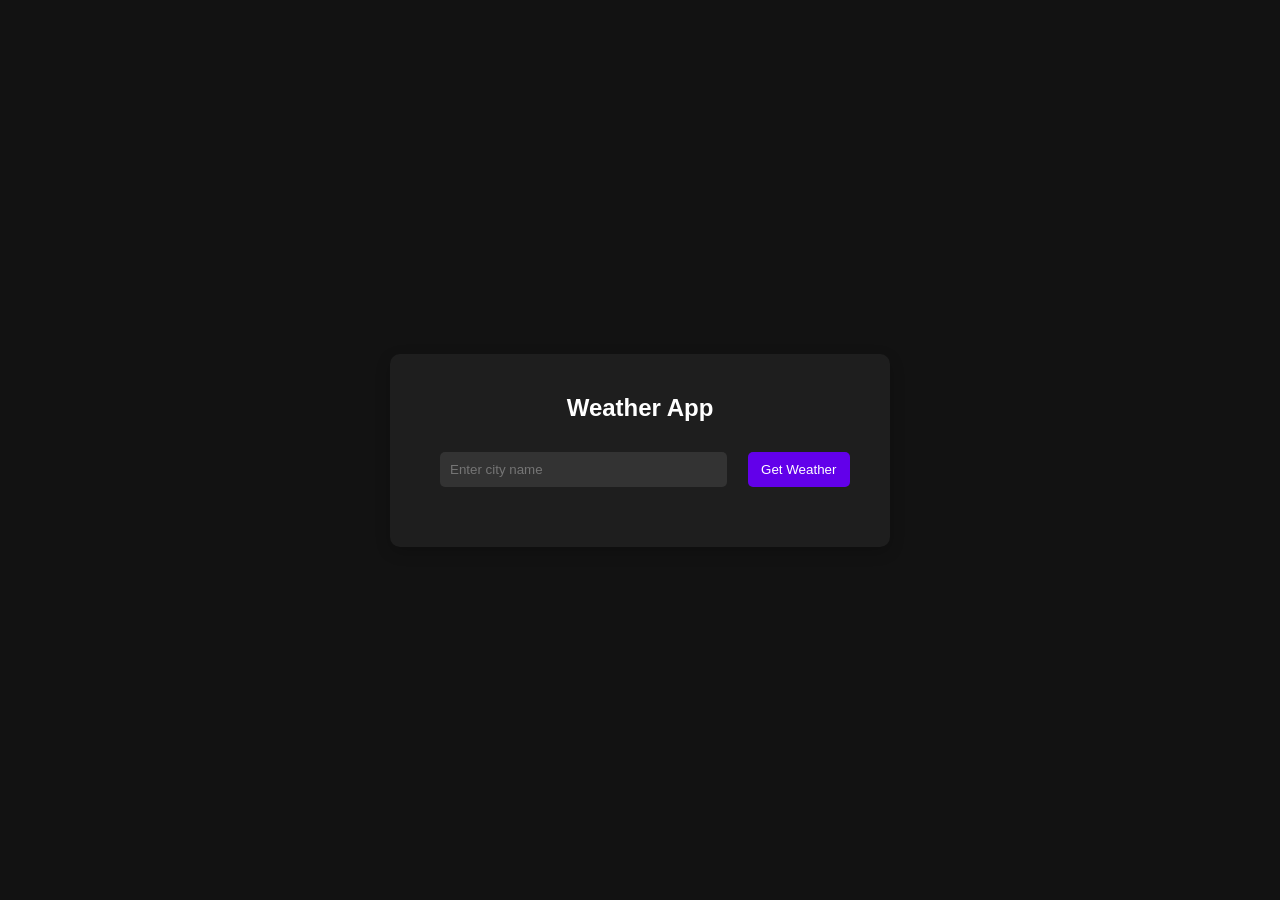
==== 02_weather/index.html @ 5167ad81 "added all projects" ====
<!DOCTYPE html>
<html lang="en">
  <head>
    <meta charset="UTF-8" />
    <meta name="viewport" content="width=device-width, initial-scale=1.0" />
    <title>Weather App</title>
    <link rel="stylesheet" href="styles.css" />
  </head>
  <body>
    <div class="container">
      <h1>Weather App</h1>

      <div class="input-container">

        <input type="text" id="city-input" placeholder="Enter city name" />
        <button id="get-weather-btn">Get Weather</button>
      </div>

      <div id="weather-info" class="hidden">
        <h2 id="city-name"></h2>
        <p id="temperature"></p>
        <p id="description"></p>
      </div>
      
      <p id="error-message" class="hidden">City not found. Please try again.</p>
    </div>
    <script src="script.js"></script>
  </body>
</html>
---- 02_weather/styles.css ----
/* styles.css */
* {
    margin: 0;
    padding: 0;
    box-sizing: border-box;
}

body {
    font-family: Arial, sans-serif;
    background-color: #121212;
    color: #FFFFFF;
    display: flex;
    justify-content: center;
    align-items: center;
    height: 100vh;
}

.container {
    background-color: #1E1E1E;
    padding: 40px;
    border-radius: 10px;
    width: 500px;
    box-shadow: 0 5px 15px rgba(0, 0, 0, 0.2);
    text-align: center;
}

h1 {
    /* border: 1px solid blue; */
    margin-bottom: 30px;
    font-size: 24px;
}

.input-container {
    /* border: 1px solid blue; */
    padding-left: 10px;
    display: flex;
    justify-content: space-between;
    margin-bottom: 20px;
}

input[type="text"] {
    width: 70%;
    padding: 10px;
    background-color: #333333;
    border: none;
    border-radius: 5px;
    color: #FFF;
    outline: none;
}

button {
    width: 25%;
    padding: 10px;
    background-color: #6200EA;
    border: none;
    border-radius: 5px;
    color: #FFF;
    cursor: pointer;
    transition: background-color 0.3s;
}

button:hover {
    background-color: #3700B3;
}

#weather-info {
    /* border: 1px solid navajowhite; */
    margin-top: 20px;
}

.hidden {
    display: none;
}

#error-message {
    color: #FF5722;
    margin-top: 20px;
}
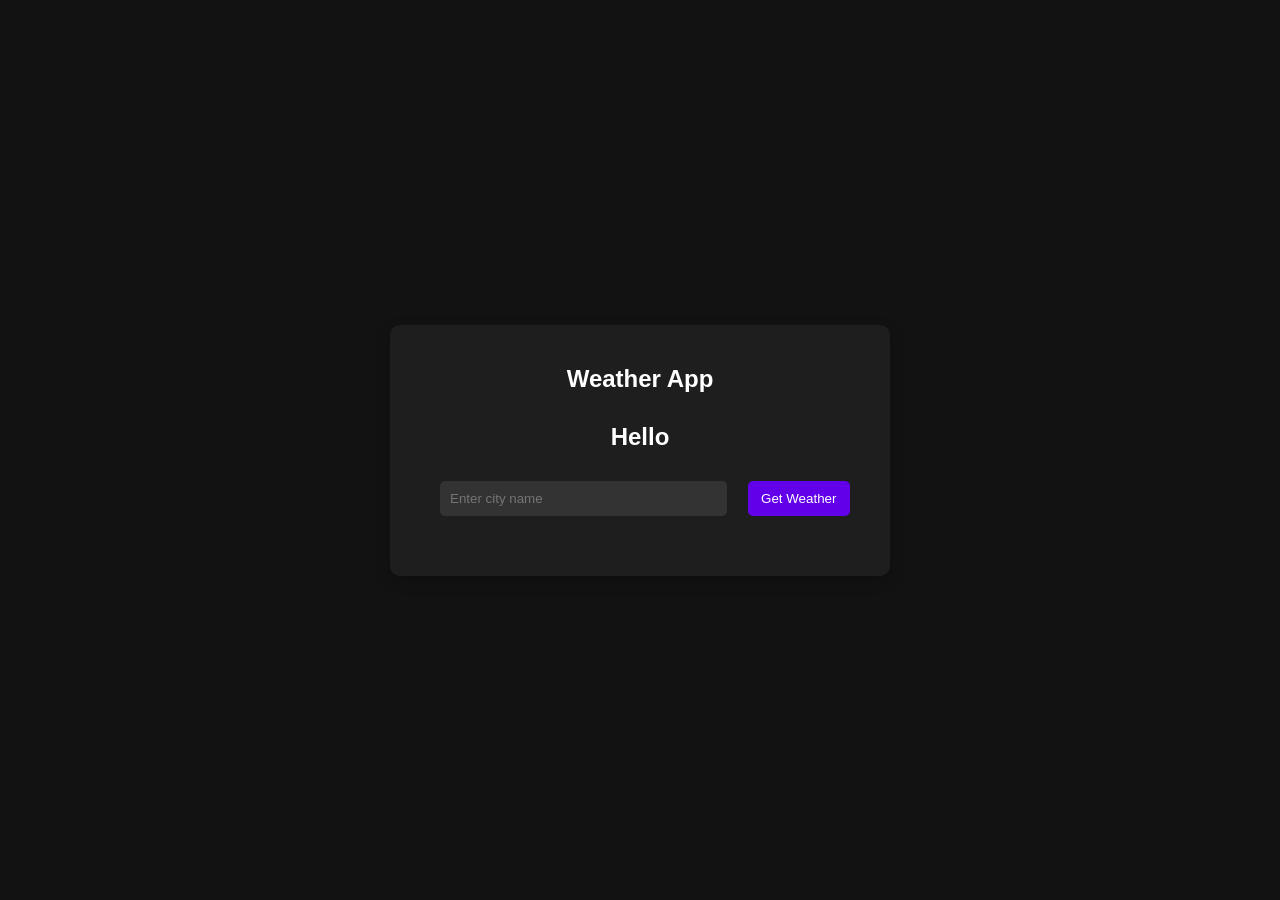
==== commit 0b539dfe: "added a new message" ====
--- a/02_weather/index.html
+++ b/02_weather/index.html
@@ -9,7 +9,7 @@
   <body>
     <div class="container">
       <h1>Weather App</h1>
-
+      <h1>Hello</h1>
       <div class="input-container">
 
         <input type="text" id="city-input" placeholder="Enter city name" />
